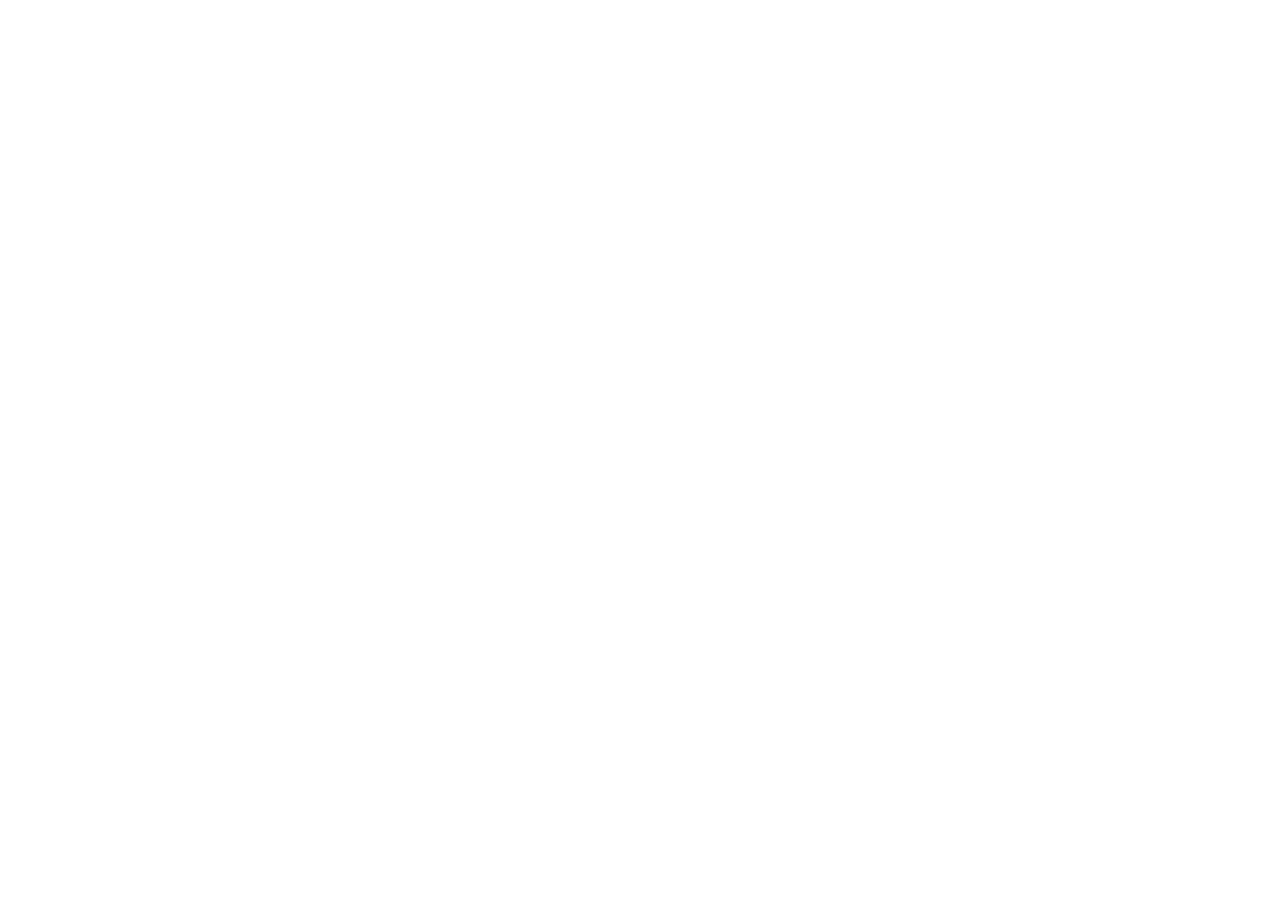
==== 7glava/index.html @ 1c42f19b "prompt" ====
<!DOCTYPE html>
<html lang="en">

<head>
    <meta charset="UTF-8">
    <meta name="viewport" content="width=device-width, initial-scale=1.0">
    <title>Document</title>
</head>

<body>


    <script src="main.js"></script>
</body>

</html>
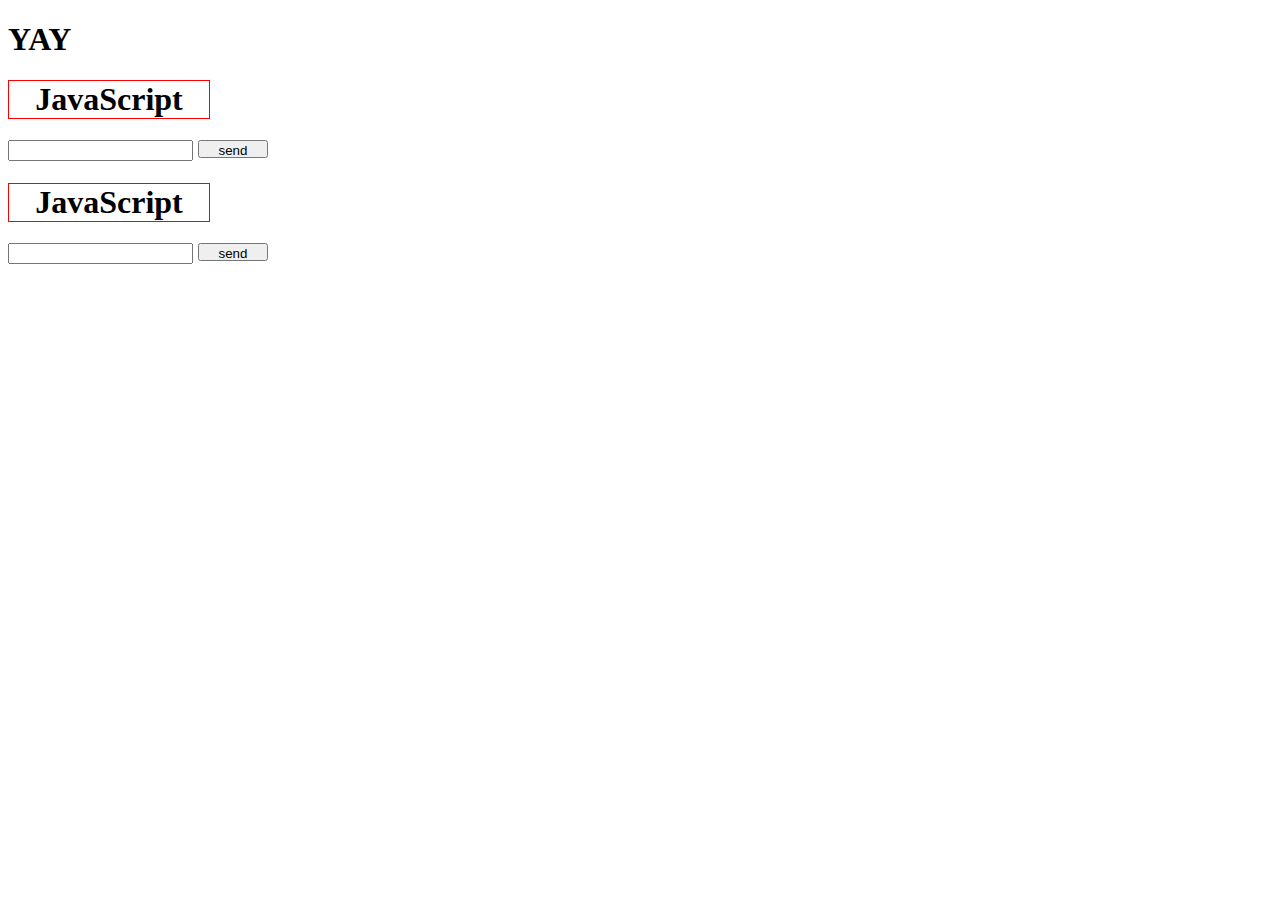
==== commit 1a56184e: "practiceJS60' 15-09-20" ====
--- a/7glava/index.html
+++ b/7glava/index.html
@@ -8,7 +8,9 @@
 </head>
 
 <body>
-
+    <div class="container">
+        <h1 class="hhhh"></h1>
+    </div>
 
     <script src="main.js"></script>
 </body>
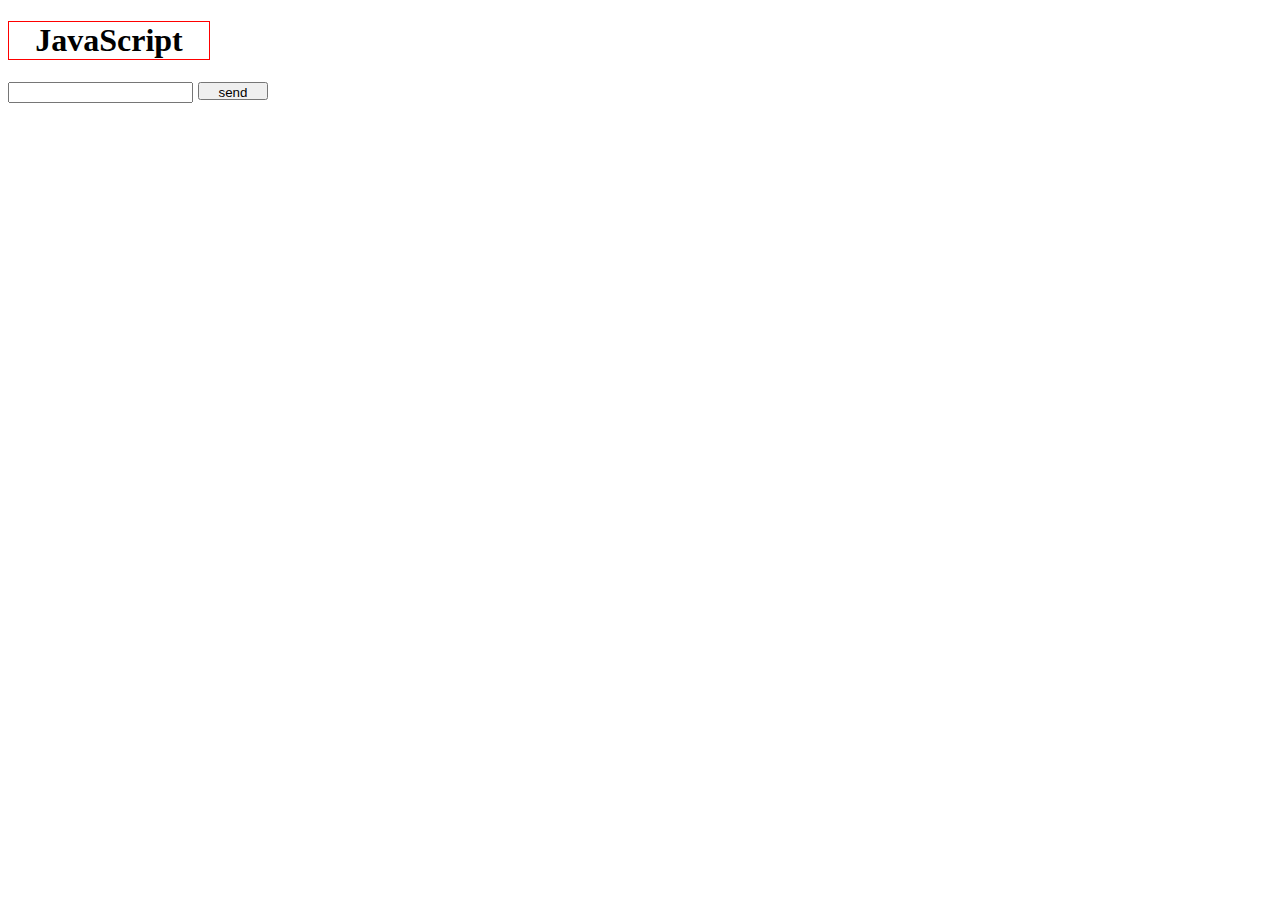
==== commit 8334d231: "3" ====
--- a/7glava/index.html
+++ b/7glava/index.html
@@ -9,7 +9,7 @@
 
 <body>
     <div class="container">
-        <h1 class="hhhh"></h1>
+        <h1 class="game viselica"></h1>
     </div>
 
     <script src="main.js"></script>
